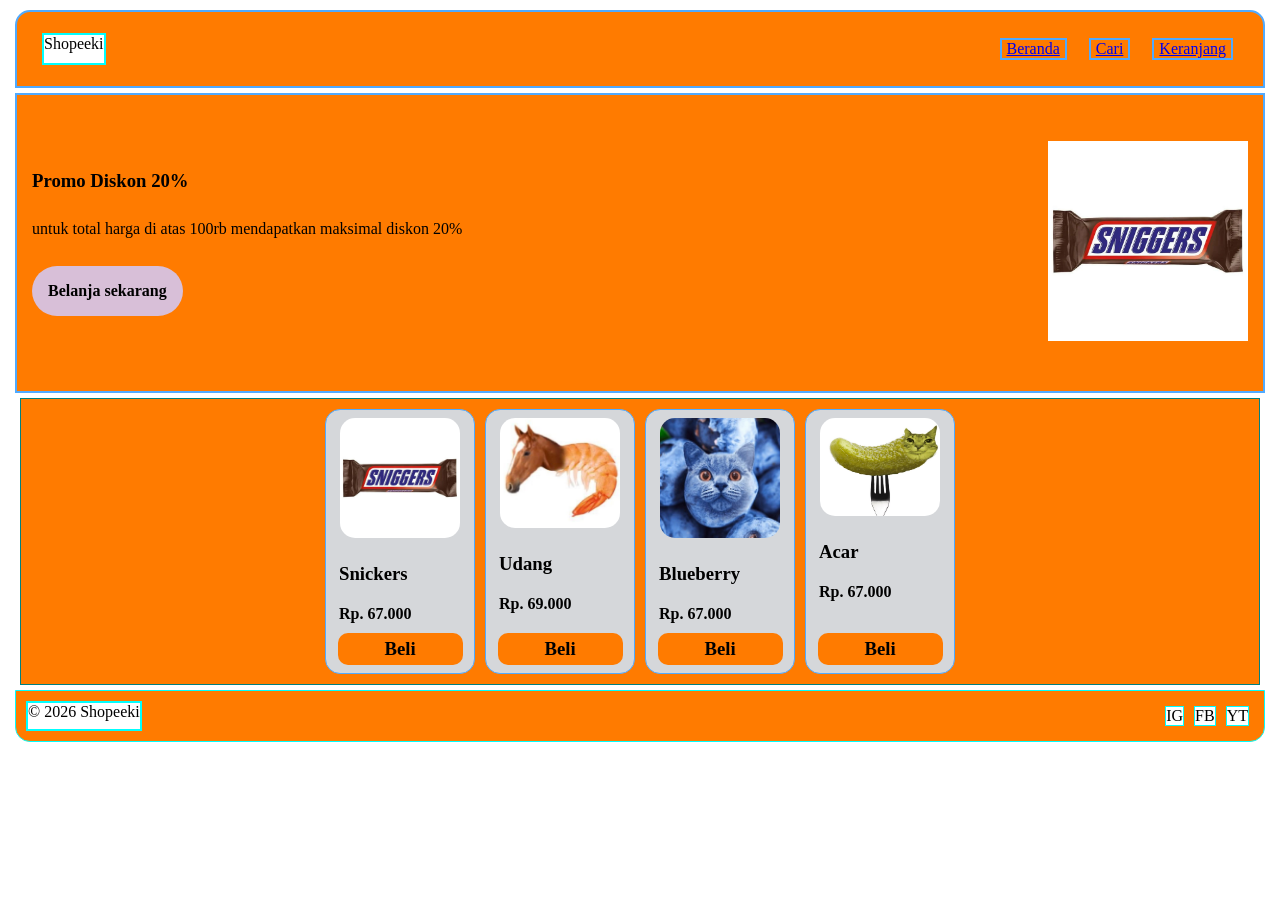
==== jobsheet_4/index.html @ e1838036 "Saya sudah menyelesaikan sampai Jobsheet 4" ====
<!DOCTYPE html>
<html lang="en">
<head>
    <meta charset="UTF-8">
    <meta name="viewport" content="width=device-width, initial-scale=1.0">
    <title>Shopeeki</title>
    <link rel="stylesheet" href="style.css">
</head>
<body>
    <header class="navbar">
        <div class="logo">Shopeeki</div>
        <nav class="menu">
            <div><a href="#">Beranda</a></div>
            <div><a href="#">Cari</a></div>
            <div><a href="#">Keranjang</a></div>
        </nav>
    </header>
    <section class="hero">
        <div>
            <h3>Promo Diskon 20%</h3>
            <br>
            <p>untuk total harga di atas 100rb mendapatkan maksimal diskon 20%</p>
            <br>
            <h4 class="buy">Belanja sekarang</h4>
        </div>
        <div><img src="product_0.webp"></div>
    </section>
    <section>
        <div class="galeri">
            <div class="card">
                <img src="product_0.webp">
                <div><h3>Snickers</h3></div>
                <div><h4>Rp. 67.000</h4></div>
                <div class="btn"><h3>Beli</h3></div>
            </div>
            <div class="card">
                <img src="udang.jpg">
                <div><h3>Udang</h3></div>
                <div><h4>Rp. 69.000</h4></div>
                <div class="btn"><h3>Beli</h3></div>
            </div>
            <div class="card">
                <img src="bluber.jpg">
                <div><h3>Blueberry</h3></div>
                <div><h4>Rp. 67.000</h4></div>
                <div class="btn"><h3>Beli</h3></div>
            </div>
            <div class="card">
                <img src="acar.jpg">
                <div><h3>Acar</h3></div>
                <div><h4>Rp. 67.000</h4></div>
                <div class="btn"><h3>Beli</h3></div>
            </div>
        </div>
    </section>
    <section class="footer">
        <div class="logo">&copy; 2026 Shopeeki</div>    
        <div class="contact">
            <div>IG</div>
            <div>FB</div>
            <div>YT</div>
        </div>
    </section>
</body>
</html>
---- jobsheet_4/style.css ----
* {
    margin: 5px;
    box-sizing: border-box;
    padding: 0;
}

.navbar {
    border-top-left-radius: 15px;
    border-top-right-radius: 15px;
    display: flex;
    justify-content: space-between;
    list-style: none;
    gap: 24px;
    padding: 16px 20px;
    box-sizing: border-box;
    border: 2px solid rgb(80, 170, 255);
    background-color: rgb(255, 123, 0);
}

.menu {
    display: flex;
    grid-template-columns: repeat(3, 1fr);
    gap: 12px;
}

.menu div {
    border: 2px solid rgb(80, 170, 255);
}

.hero {
    display: flex;
    list-style: none;
    gap: 24px;
    justify-content: space-between;
    padding: 16px 20px;
    box-sizing: border-box;
    border: 2px solid rgb(80, 170, 255);
    background-color: rgb(255, 123, 0);
    height: 300px;
    align-items: center;
    flex-wrap: wrap;
    padding: 5px;
}

.buy {
    display: inline-block;
    background-color: thistle;
    text-align: center;
    align-items: center;
    border-radius: 50px;
    flex-direction: column;
    padding: 16px;
}

.hero img {
    width: 200px;
}

.galeri {
    background-color:  rgb(255, 123, 0);
    border: 1px solid teal;
    padding: 5px;
    display: flex;
    justify-content: center;
}

.card {
    background-color: rgb(213, 215, 218);
    border-radius: 15px;
    padding: 3px;
    width: 150px;
    border: 1px solid rgb(80, 170, 255);
    display: flex;
    flex-direction: column;
}

.card img {
    border-radius: 15px;
    width: 120px;
    align-self: center;
    margin-bottom: 15px;
}

.btn {
    margin-top: auto;
    border-radius: 10px;
    text-align: center;
    width: 125px;
    align-self: center;
    background-color: rgb(255, 123, 0);
}

.footer {
    border-bottom-left-radius: 15px;
    border-bottom-right-radius: 15px;
    border: 1px solid aqua;
    padding: 5px;
    display: flex;
    justify-content: space-between;
    background-color: rgb(255, 123, 0);
}

.logo {
    border: 2px solid aqua;
    background-color: white;
}

.contact {
    display: flex;
    grid-template-columns: repeat(3, 1fr);
}

.contact div {
    background-color: white;
    border: 1px solid aqua;
}

@media (max-width: 768px) {

    .navbar {
        flex-direction: column;
    }

    .hero {
        font-size: 1rem;

    }

    .hero img {
        width: 150px;
        height: auto; 
        flex-shrink: 0;
    }

    .galeri {
        display: grid;
        grid-template-columns: repeat(2, 1fr);
        justify-items: center; 
        gap: 15px; 
    }
}

@media (max-width: 480px) {
    .galeri {
        display: grid;
        grid-template-columns: repeat(2, 1fr);
        justify-items: center; 
        gap: 10px;
    }
}
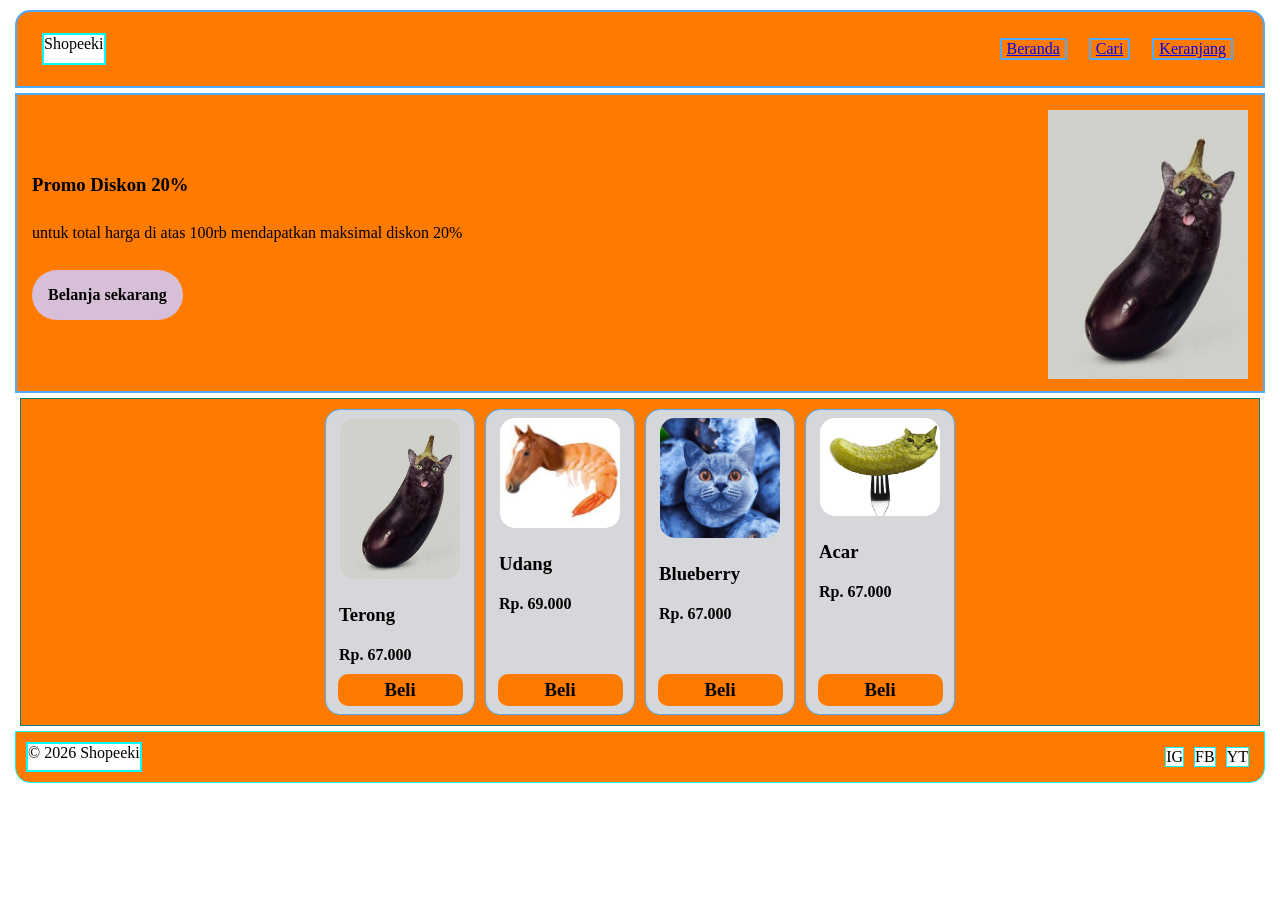
==== commit d29bb678: "Saya Sudah Mengerjakan Jobsheet 4" ====
--- a/jobsheet_4/index.html
+++ b/jobsheet_4/index.html
@@ -23,13 +23,13 @@
             <br>
             <h4 class="buy">Belanja sekarang</h4>
         </div>
-        <div><img src="product_0.webp"></div>
+        <div><img src="terong.jpg"></div>
     </section>
     <section>
         <div class="galeri">
             <div class="card">
-                <img src="product_0.webp">
-                <div><h3>Snickers</h3></div>
+                <img src="terong.jpg">
+                <div><h3>Terong</h3></div>
                 <div><h4>Rp. 67.000</h4></div>
                 <div class="btn"><h3>Beli</h3></div>
             </div>
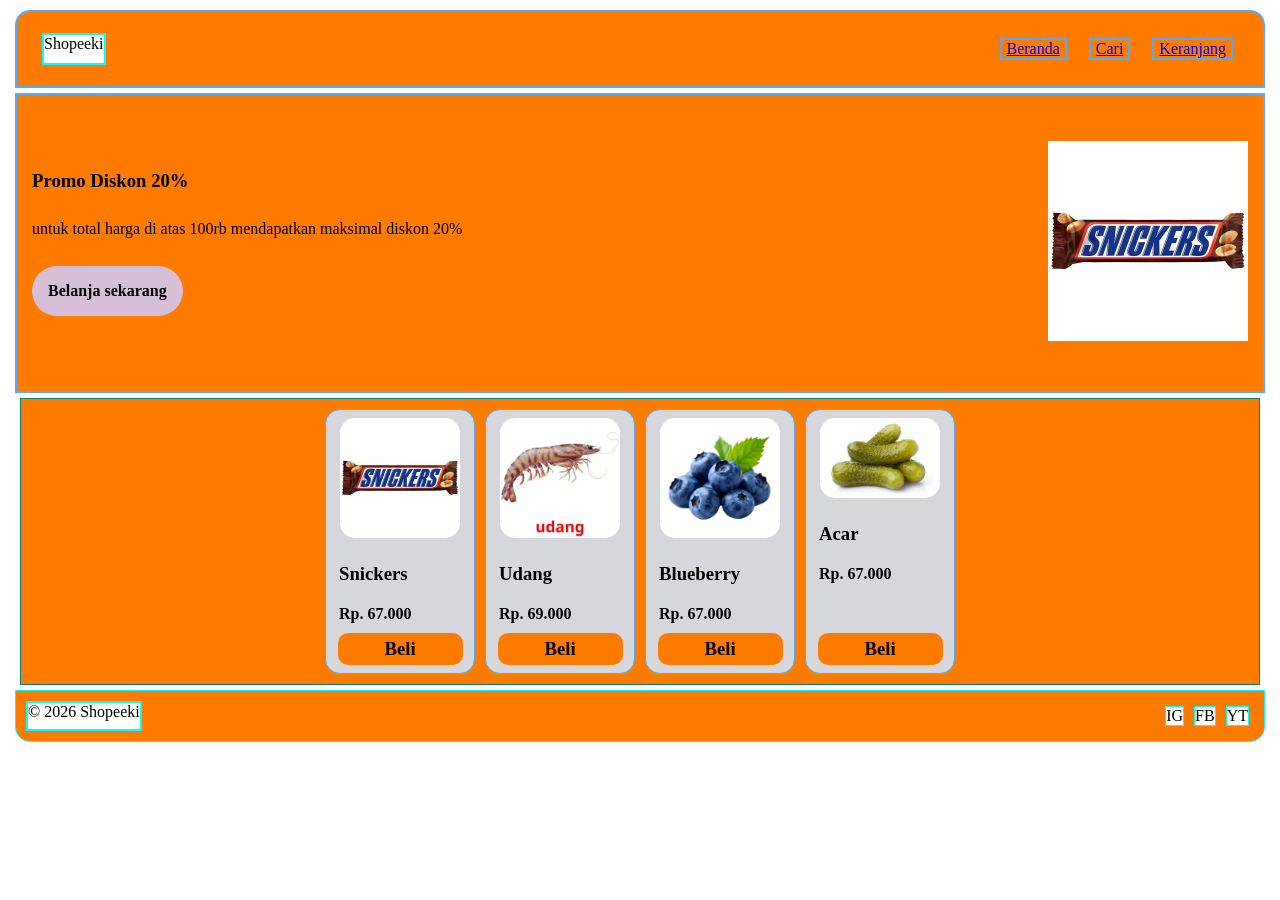
==== commit 5c075730: "revisi" ====
--- a/jobsheet_4/index.html
+++ b/jobsheet_4/index.html
@@ -23,13 +23,13 @@
             <br>
             <h4 class="buy">Belanja sekarang</h4>
         </div>
-        <div><img src="terong.jpg"></div>
+        <div><img src="snic.jpg"></div>
     </section>
     <section>
         <div class="galeri">
             <div class="card">
-                <img src="terong.jpg">
-                <div><h3>Terong</h3></div>
+                <img src="snic.jpg">
+                <div><h3>Snickers</h3></div>
                 <div><h4>Rp. 67.000</h4></div>
                 <div class="btn"><h3>Beli</h3></div>
             </div>
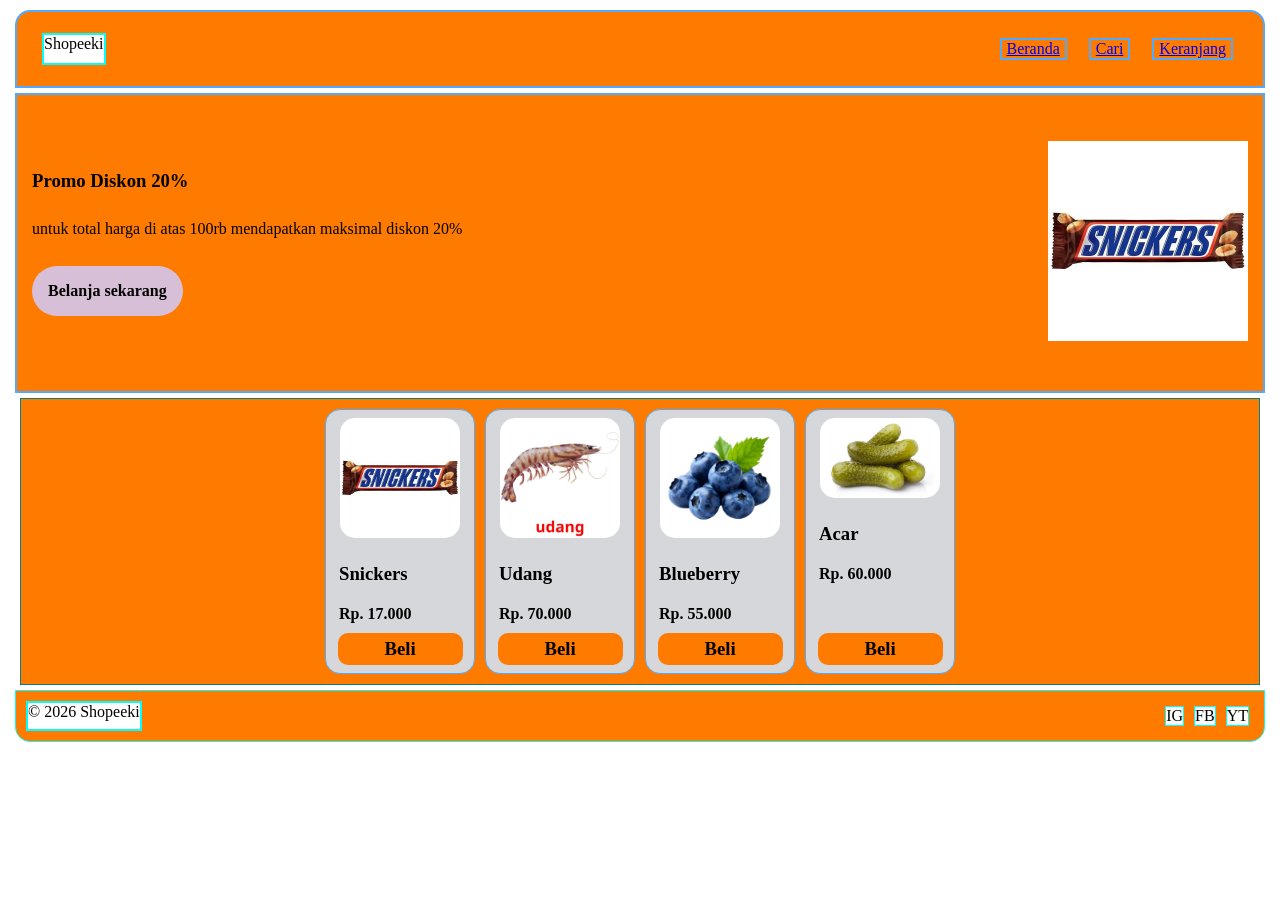
==== commit 2dd776ce: "Update product prices in index.html" ====
--- a/jobsheet_4/index.html
+++ b/jobsheet_4/index.html
@@ -30,25 +30,25 @@
             <div class="card">
                 <img src="snic.jpg">
                 <div><h3>Snickers</h3></div>
-                <div><h4>Rp. 67.000</h4></div>
+                <div><h4>Rp. 17.000</h4></div>
                 <div class="btn"><h3>Beli</h3></div>
             </div>
             <div class="card">
                 <img src="udang.jpg">
                 <div><h3>Udang</h3></div>
-                <div><h4>Rp. 69.000</h4></div>
+                <div><h4>Rp. 70.000</h4></div>
                 <div class="btn"><h3>Beli</h3></div>
             </div>
             <div class="card">
                 <img src="bluber.jpg">
                 <div><h3>Blueberry</h3></div>
-                <div><h4>Rp. 67.000</h4></div>
+                <div><h4>Rp. 55.000</h4></div>
                 <div class="btn"><h3>Beli</h3></div>
             </div>
             <div class="card">
                 <img src="acar.jpg">
                 <div><h3>Acar</h3></div>
-                <div><h4>Rp. 67.000</h4></div>
+                <div><h4>Rp. 60.000</h4></div>
                 <div class="btn"><h3>Beli</h3></div>
             </div>
         </div>
@@ -62,4 +62,4 @@
         </div>
     </section>
 </body>
-</html>+</html>
